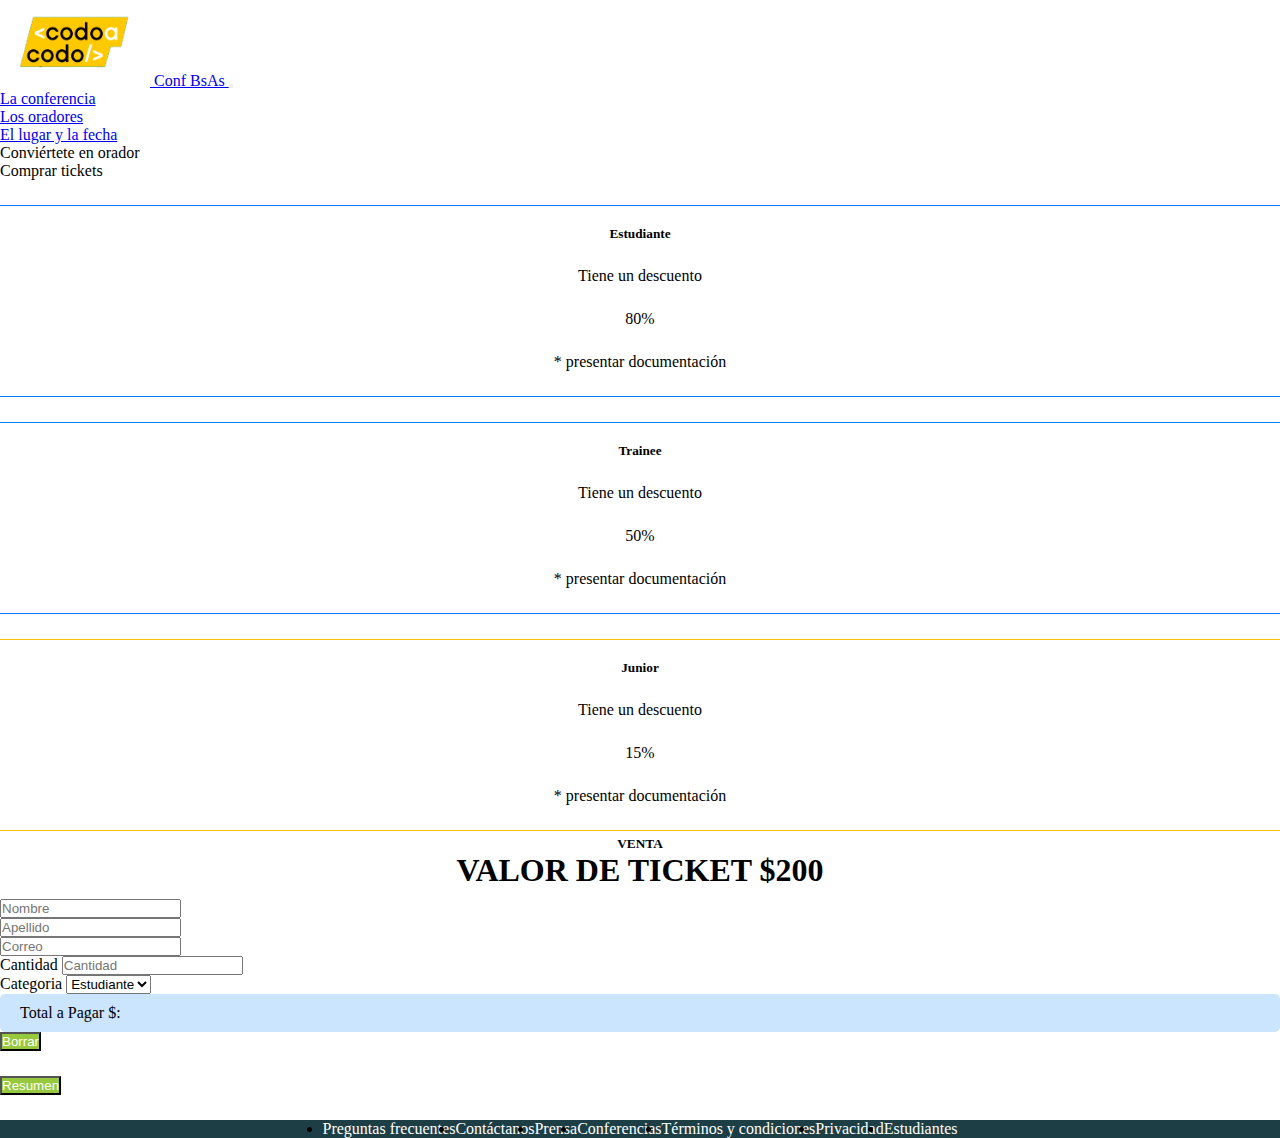
==== compra.html @ 3f6023a1 "probando logica de compra" ====
<!doctype html>
<html lang="en">
<head>
    <meta charset="utf-8">
    <meta name="viewport" content="width=device-width, initial-scale=1, shrink-to-fit=no">
    <link href="https://cdn.jsdelivr.net/npm/bootstrap@5.0.1/dist/css/bootstrap.min.css" rel="stylesheet" integrity="sha384-+0n0xVW2eSR5OomGNYDnhzAbDsOXxcvSN1TPprVMTNDbiYZCxYbOOl7+AMvyTG2x" crossorigin="anonymous">
    <link rel="stylesheet" href="css/styleCompra.css">
    <title>Codo a Codo</title>
</head>
<body>
    <header>
        <nav class="navbar navbar-expand-lg bg-dark navbar-dark">
            <div class="container-fluid">
                <a class="navbar-brand" href="index.html">
                    <img src="assets/images/codoacodo.png"alt="Logo" width="150"  class="d-inline-block align-text-center">
                    Conf BsAs
                </a>              
                <button class="navbar-toggler" type="button" data-bs-toggle="collapse" data-bs-target="#navbar" aria-controls="navbar" aria-expanded="false" aria-label="Toggle navigation">
                <span class="navbar-toggler-icon"></span>
                </button>
                <div class="collapse navbar-collapse justify-content-end" id="navbar" >
                  <ul class="navbar-nav ">
                      <li class="nav-item">
                        <a class="nav-link active" href="index.html" aria-current="page" href="#">La conferencia</a>
                      </li>
                      <li class="nav-item">
                        <a class="nav-link" href="#">Los oradores</a>
                      </li>
                      <li class="nav-item">
                        <a class="nav-link" href="#">El lugar y la fecha</a>
                      </li>
                      <li class="nav-item">
                        <a class="nav-link">Conviértete en orador</a>
                      </li>
                      <li class="nav-item">
                        <a class="nav-link text-success">Comprar tickets</a>
                      </li>
                  </ul>
                </div>
            </div>
        </nav>
    </header>

    <div class="container main">
        <div class="row d-flex justify-content-center">
            <div class="col-sm-3 card-column">
                <div class="card">
                    <h5 class="card-title fw-bold">Estudiante</h5>
                    <p class="card-subtitle">Tiene un descuento</p>
                    <p class="card-subtitle fw-bold">80%</p>
                    <p class="card-subtitle text-secondary">* presentar documentación</p>
                </div>
            </div>
            <div class="col-sm-3 card-column">
                <div class="card">
                    <h5 class="card-title fw-bold">Trainee</h5>
                    <p class="card-subtitle">Tiene un descuento</p>
                    <p class="card-subtitle fw-bold">50%</p>
                    <p class="card-subtitle text-secondary">* presentar documentación</p>
                </div>
            </div>
            <div class="col-sm-3 card-column">
                <div class="card yellow-card">
                    <h5 class="card-title fw-bold">Junior</h5>
                    <p class="card-subtitle">Tiene un descuento</p>
                    <p class="card-subtitle fw-bold">15%</p>
                    <p class="card-subtitle text-secondary">* presentar documentación</p>
                </div>
            </div>
        </div>

        <div class="container-subtitles">
          <h5>VENTA</h5>
          <h1>VALOR DE TICKET $200</h1>
        </div>

        <div class="container">
          <form id="myForm" onsubmit="return validarFormulario()">
            <div class="row justify-content-center">
              <div class="col-sm-4 mb-3">
                <input type="text" class="form-control" placeholder="Nombre" id="inputNombre" required>
              </div>
              <div class="col-sm-4 mb-3">
                <input type="text" class="form-control" placeholder="Apellido" id="inputApellido" required>
              </div>
            </div>
            <div class="row justify-content-center">
              <div class="col-sm-8 mb-3">
                <input type="email" id="inputCorreo" class="form-control" placeholder="Correo">
              </div>
            </div>
            <div class="row justify-content-center">
              <div class="col-sm-4 mb-3">
                <label for="number">Cantidad</label>
                <input type="number" id="inputCantidad" class="form-control" min="1" placeholder="Cantidad">
              </div>
              <div class="col-sm-4 mb-3">
                <label for="inputCategoria">Categoria</label>
                <select id="inputCategoria" class="form-select">
                  <option value="estudiante">Estudiante</option>
                  <option value="trainee">Trainee</option>
                  <option value="junior">Junior</option>
                </select>
              </div>
            </div>
            <div class="row justify-content-center">
              <div class="col-sm-8 mb-3">
                <div class="containerPagarTotal">
                  <p class="text-primary" id="totalApagar">Total a Pagar $:</p>
                </div>
              </div>
            </div>
            <div class="row justify-content-center">
              <div class="col-sm-4">
                <button type="button" class="btn btn-block green-btn w-100">Borrar</button>
              </div>
              <div class="col-sm-4">
                <input type="submit" value="Resumen" class="btn btn-block green-btn w-100"></input>
              </div>
            </div>
          </form>
        </div>
    </div>

    <footer class="footer text-light py-3">
        <div class="container justify-content-center">
          <div class="row">
            <div class="col-12">
              <ul class="list-inline mb-0 d-flex">
                <li class="list-inline-item"><a href="#">Preguntas frecuentes</a></li>
                <li class="list-inline-item"><a href="#">Contáctanos</a></li>
                <li class="list-inline-item"><a href="#">Prensa</a></li>
                <li class="list-inline-item"><a href="#">Conferencias</a></li>
                <li class="list-inline-item"><a href="#">Términos y condiciones</a></li>
                <li class="list-inline-item"><a href="#">Privacidad</a></li>
                <li class="list-inline-item"><a href="#">Estudiantes</a></li>
              </ul>
            </div>
          </div>
        </div>
    </footer>
    <script src="./js/tickets.js"></script>
    <script src="https://cdn.jsdelivr.net/npm/bootstrap@5.0.1/dist/js/bootstrap.bundle.min.js" integrity="sha384-gtEjrD/SeCtmISkJkNUaaKMoLD0//ElJ19smozuHV6z3Iehds+3Ulb9Bn9Plx0x4" crossorigin="anonymous"></script>
</body>
</html>
---- css/styleCompra.css ----
*{
    margin: 0;
    padding: 0;
    box-sizing: border-box;
}

.card-column{
    text-align: center;
    margin: 25px -10px 5px;
}

.card {
    padding-top: 20px;
    border: 1px solid rgb(0,123,255); 
}

.card-subtitle{
    margin-bottom: 25px;
}

.yellow-card{
    border: 1px solid rgb(255,193,7); 
}

.card-title {
    margin-bottom: 25px;
}

.container-subtitles {
    text-align: center;
    margin-bottom: 10px;
}

label {
    margin-bottom: 10px;
}

.containerPagarTotal{
    background-color: rgb(204,229,255);
    border-radius: 5px;
    justify-content: left;
    height: 100%;
    display: flex;
    align-items: center;
    padding: 10px;
}

.containerPagarTotal p {
    margin-bottom: 0;
    padding-left: 10px;
}

.green-btn {
    background-color: rgb(151,201,62);
    color: white;
    margin-bottom: 25px;
}

.footer{
    background-color:rgb(29,62,69);
    
}

.footer li a{
    color:white !important;
    text-decoration: none;
}

.footer ul.list-inline {
    display: flex;
    justify-content: center;
    }

    @media (max-width: 576px) {
    .footer ul.list-inline {
        flex-wrap: wrap;
    }

    .footer ul.list-inline li {
        flex: 0 0 50%;
    }
}
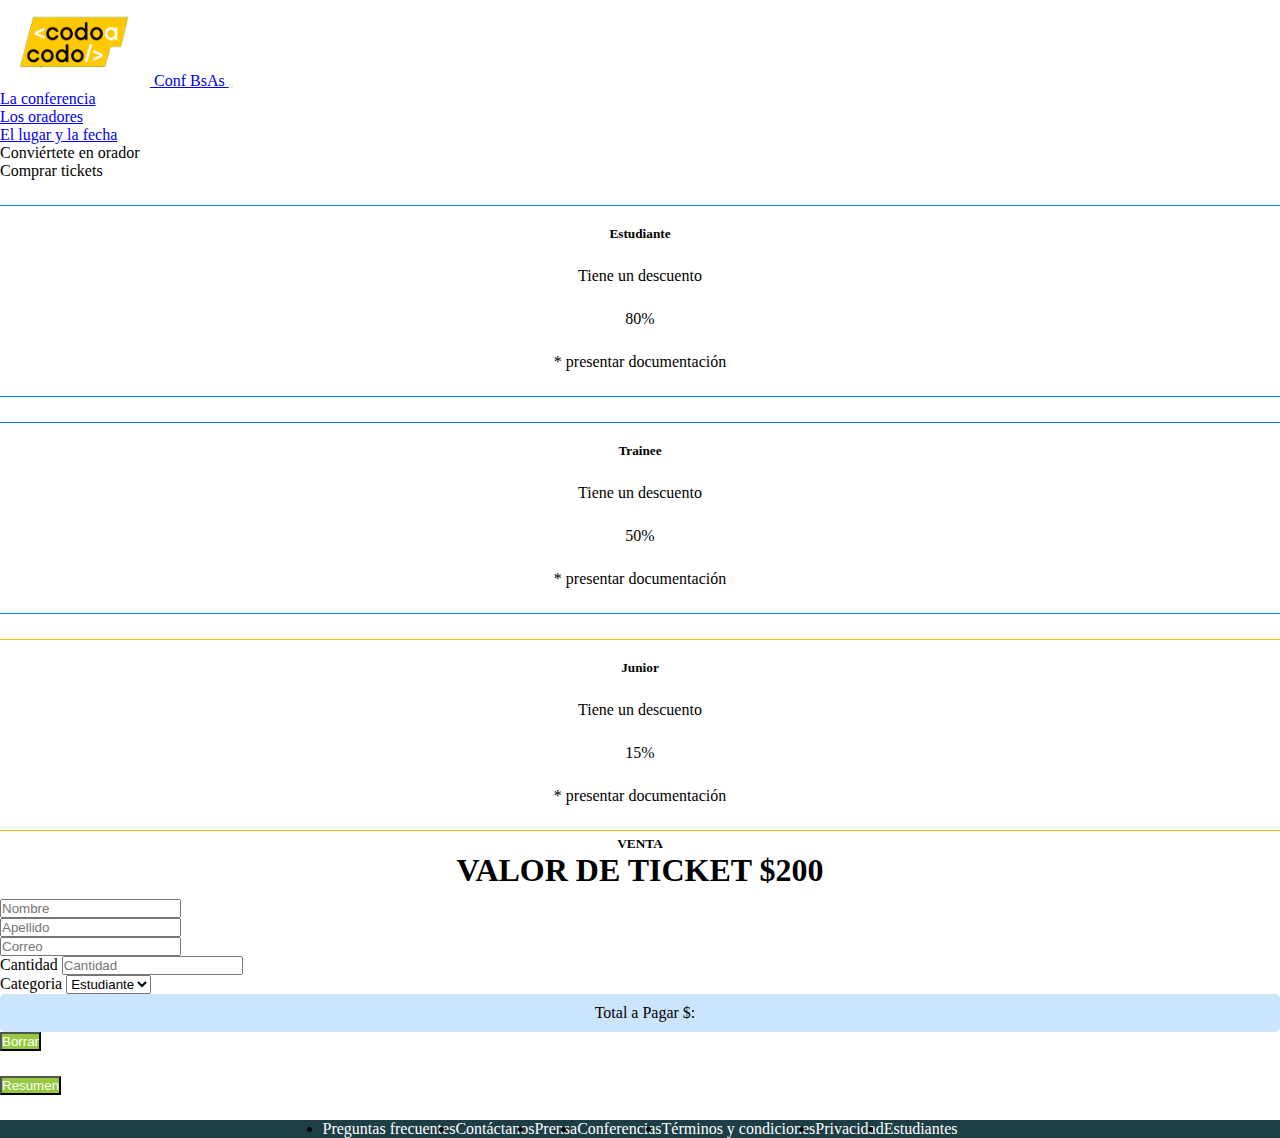
==== commit 715b2d64: "terminando logica, testeando. falta borrar" ====
--- a/compra.html
+++ b/compra.html
@@ -75,7 +75,7 @@
         </div>
 
         <div class="container">
-          <form id="myForm" onsubmit="return validarFormulario()">
+          <form>
             <div class="row justify-content-center">
               <div class="col-sm-4 mb-3">
                 <input type="text" class="form-control" placeholder="Nombre" id="inputNombre" required>
@@ -115,7 +115,7 @@
                 <button type="button" class="btn btn-block green-btn w-100">Borrar</button>
               </div>
               <div class="col-sm-4">
-                <input type="submit" value="Resumen" class="btn btn-block green-btn w-100"></input>
+                <button type="button" id="compra-btn" class="btn btn-block green-btn w-100">Resumen</input>
               </div>
             </div>
           </form>
--- a/css/styleCompra.css
+++ b/css/styleCompra.css
@@ -38,7 +38,7 @@
 .containerPagarTotal{
     background-color: rgb(204,229,255);
     border-radius: 5px;
-    justify-content: left;
+    justify-content: center;
     height: 100%;
     display: flex;
     align-items: center;
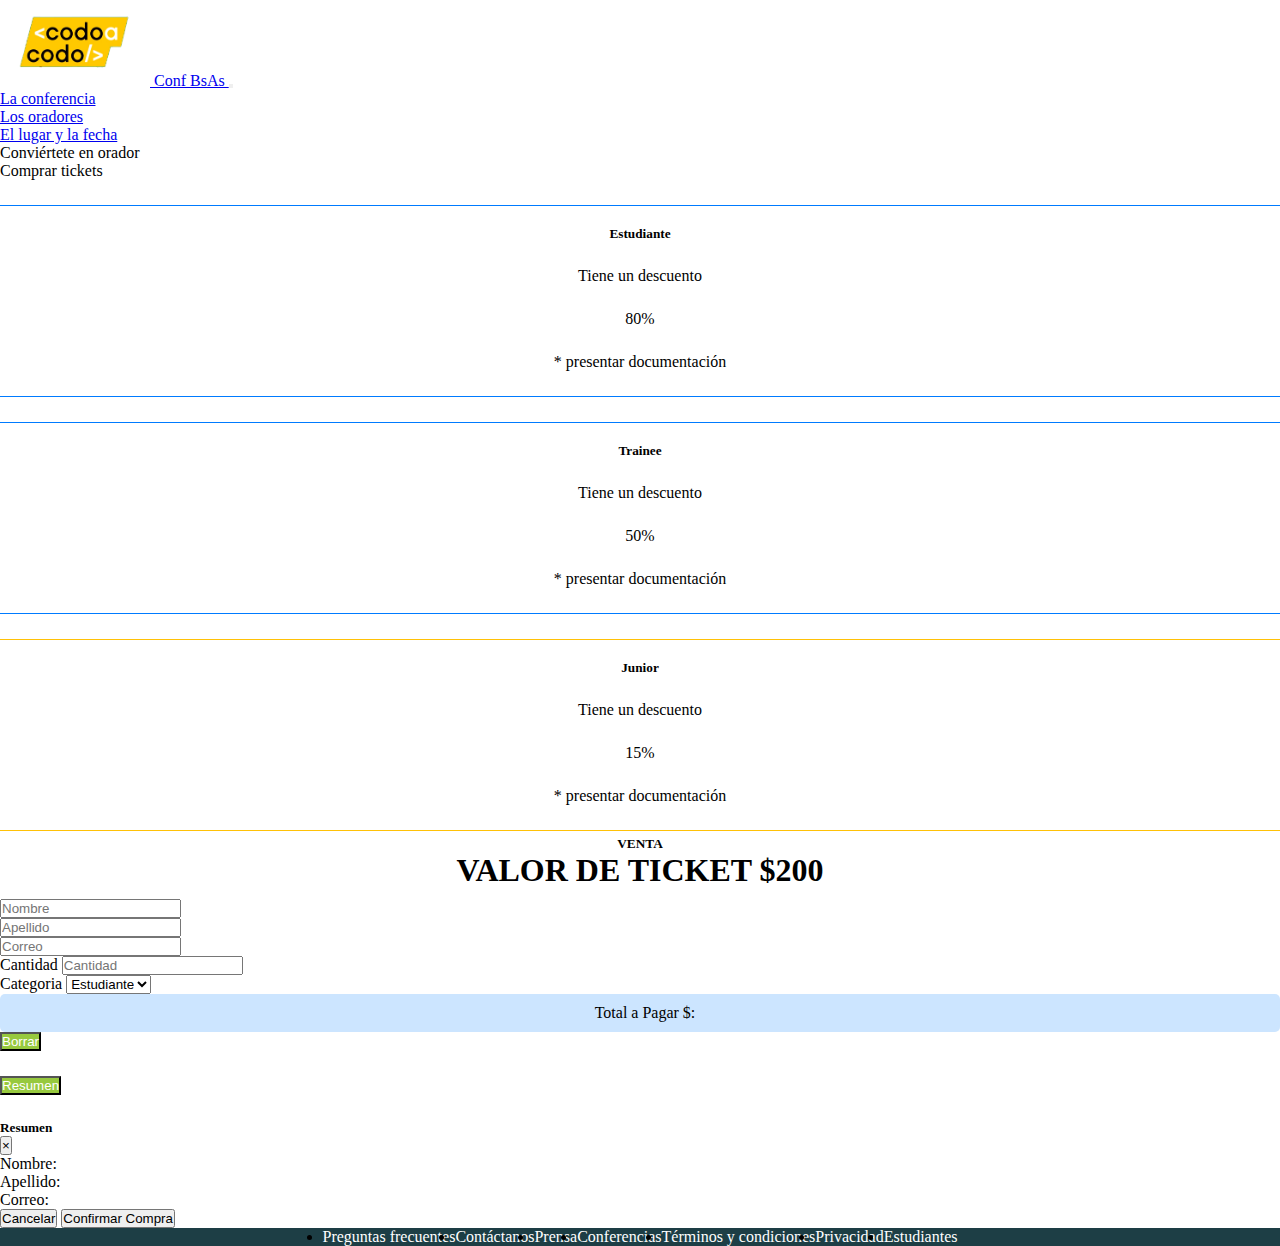
==== commit 4ae4c3e4: "agregando pop up resumen de compra" ====
--- a/compra.html
+++ b/compra.html
@@ -75,7 +75,7 @@
         </div>
 
         <div class="container">
-          <form>
+          <form id="form">
             <div class="row justify-content-center">
               <div class="col-sm-4 mb-3">
                 <input type="text" class="form-control" placeholder="Nombre" id="inputNombre" required>
@@ -112,7 +112,7 @@
             </div>
             <div class="row justify-content-center">
               <div class="col-sm-4">
-                <button type="button" class="btn btn-block green-btn w-100">Borrar</button>
+                <button type="button" id="reset-btn"class="btn btn-block green-btn w-100">Borrar</button>
               </div>
               <div class="col-sm-4">
                 <button type="button" id="compra-btn" class="btn btn-block green-btn w-100">Resumen</input>
@@ -120,6 +120,30 @@
             </div>
           </form>
         </div>
+    </div>
+
+    <!--modal oculto-->
+    <div class="modal fade" id="resumenModal" tabindex="-1" data-bs-keyboard="false" data-backdrop="static" aria-labelledby="summaryModalLabel" aria-hidden="true">
+      <div class="modal-dialog" role="document">
+        <div class="modal-content">
+          <!--contenido-->
+          <div class="modal-header">
+            <h5 class="modal-title" id="labelResumen">Resumen</h5>
+            <button type="button" class="close" data-dismiss="modal" aria-label="Close">
+              <span aria-hidden="true">&times;</span>
+            </button>
+          </div>
+          <div class="modal-body">
+            <p>Nombre: <span id="resumenNombre"></span></p>
+            <p>Apellido: <span id="resumenApellido"></span></p>
+            <p>Correo: <span id="resumenCorreo"></span></p>
+          </div>
+          <div class="modal-footer">
+            <button type="button" class="btn btn-secondary" data-dismiss="modal">Cancelar</button>
+            <button type="button" class="btn btn-primary" id="confirmButton">Confirmar Compra</button> 
+          </div>
+        </div>
+      </div>
     </div>
 
     <footer class="footer text-light py-3">
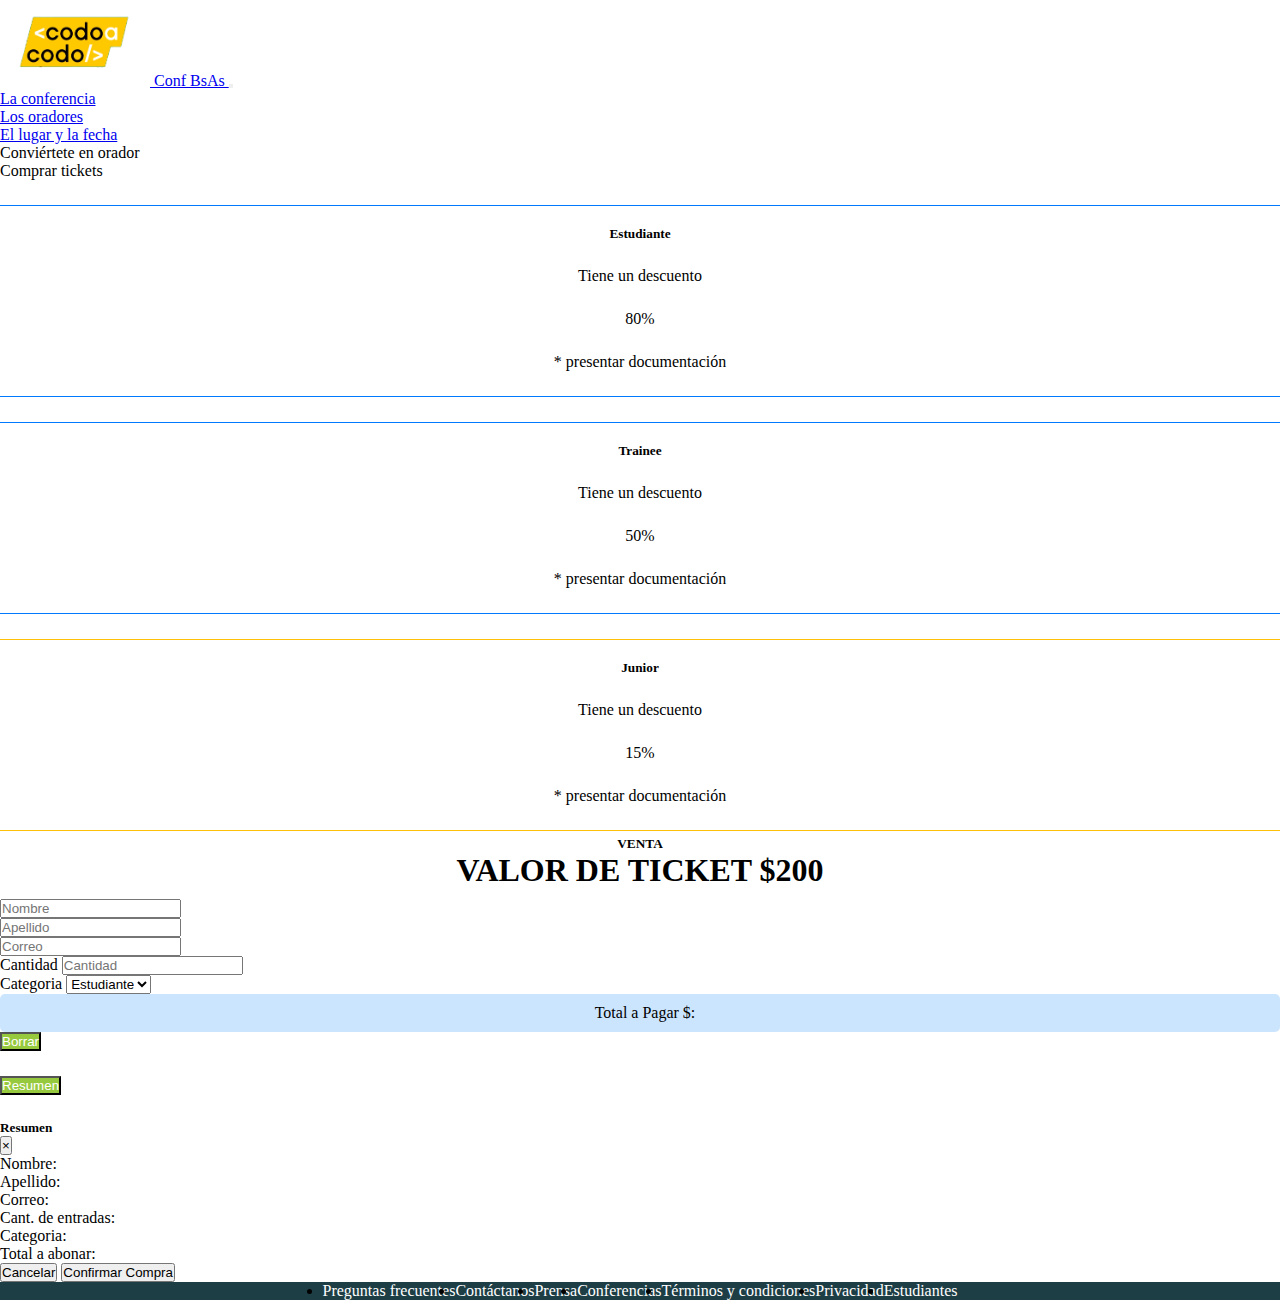
==== commit 8a84aeef: "funciona cancelar modal" ====
--- a/compra.html
+++ b/compra.html
@@ -137,10 +137,13 @@
             <p>Nombre: <span id="resumenNombre"></span></p>
             <p>Apellido: <span id="resumenApellido"></span></p>
             <p>Correo: <span id="resumenCorreo"></span></p>
+            <p>Cant. de entradas: <span id="resumenCantEntradas"></span></p>
+            <p>Categoria: <span id="resumenCategoria"></span></p>
+            <p>Total a abonar: <span id="resumenTotal"></span></p>
           </div>
           <div class="modal-footer">
-            <button type="button" class="btn btn-secondary" data-dismiss="modal">Cancelar</button>
-            <button type="button" class="btn btn-primary" id="confirmButton">Confirmar Compra</button> 
+            <button type="button" class="btn btn-secondary" data-dismiss="modal"id="cancelarButton">Cancelar</button>
+            <button type="button" class="btn btn-primary" id="confirmarButton">Confirmar Compra</button> 
           </div>
         </div>
       </div>
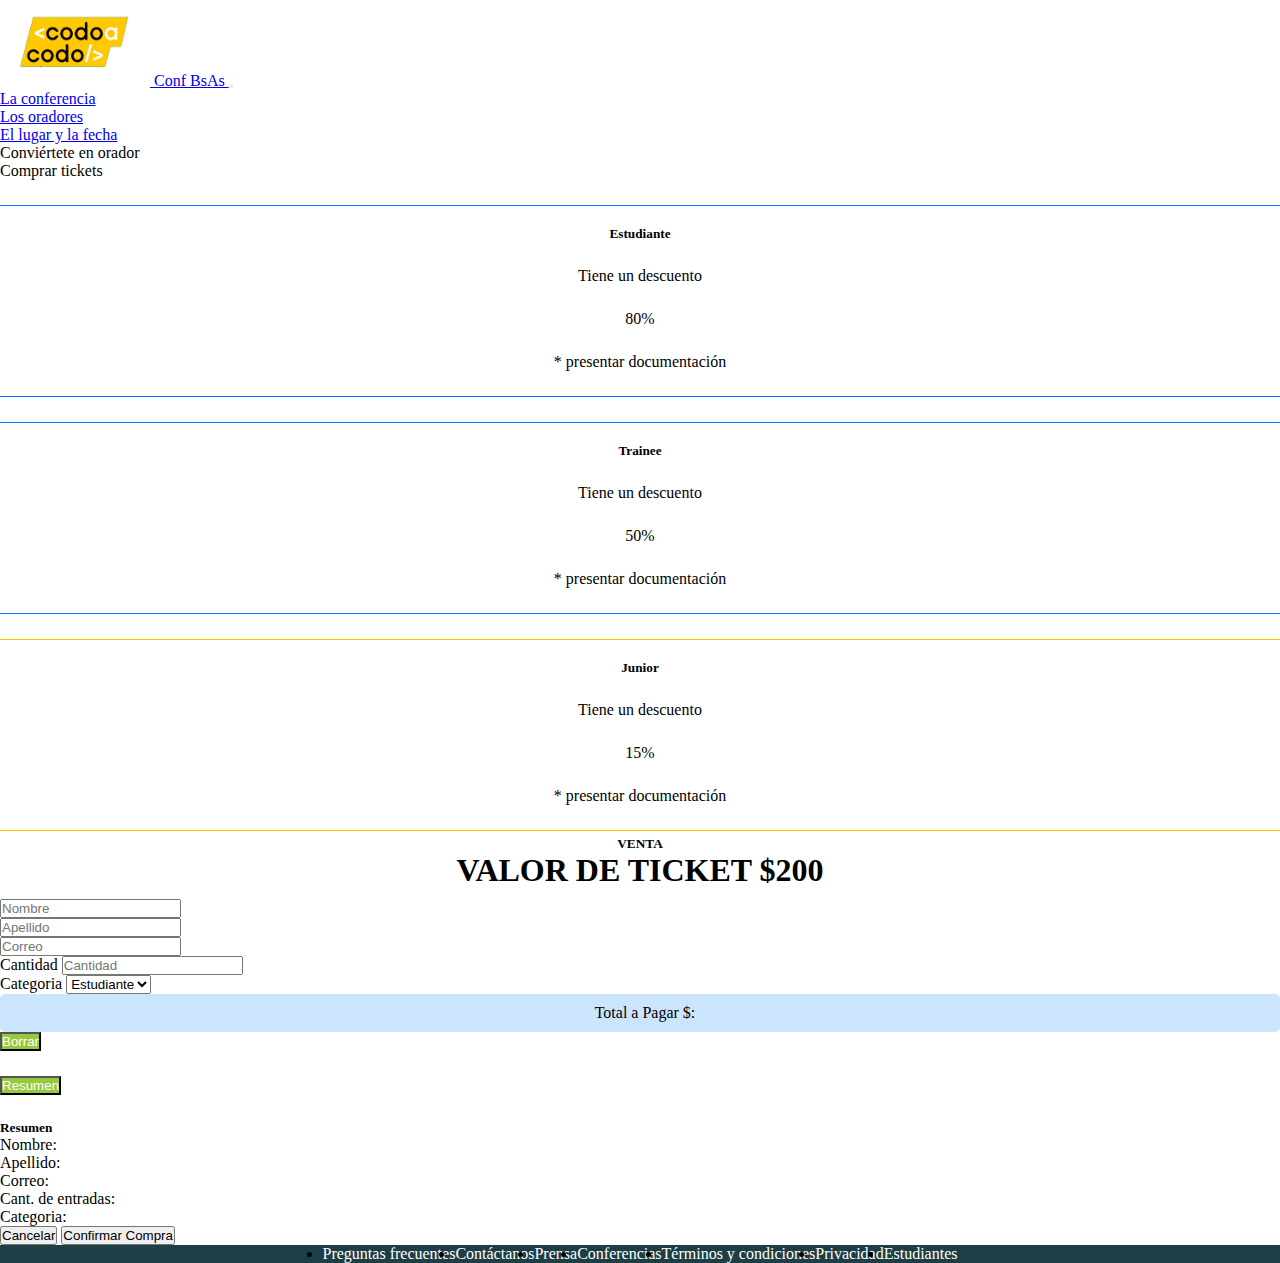
==== commit c94312cc: "funciona el pop up del resumen, falta la persistencia" ====
--- a/compra.html
+++ b/compra.html
@@ -129,17 +129,14 @@
           <!--contenido-->
           <div class="modal-header">
             <h5 class="modal-title" id="labelResumen">Resumen</h5>
-            <button type="button" class="close" data-dismiss="modal" aria-label="Close">
-              <span aria-hidden="true">&times;</span>
-            </button>
           </div>
           <div class="modal-body">
-            <p>Nombre: <span id="resumenNombre"></span></p>
-            <p>Apellido: <span id="resumenApellido"></span></p>
-            <p>Correo: <span id="resumenCorreo"></span></p>
-            <p>Cant. de entradas: <span id="resumenCantEntradas"></span></p>
-            <p>Categoria: <span id="resumenCategoria"></span></p>
-            <p>Total a abonar: <span id="resumenTotal"></span></p>
+            <p>Nombre: <span id="nombreCompra"></span></p>
+            <p>Apellido: <span id="apellidoCompra"></span></p>
+            <p>Correo: <span id="correoCompra"></span></p>
+            <p>Cant. de entradas: <span id="inputCantidadCompra"></span></p>
+            <p>Categoria: <span id="inputCategoriaCompra"></span></p>
+            <p><span id="totalApagarCompras"></span></p>
           </div>
           <div class="modal-footer">
             <button type="button" class="btn btn-secondary" data-dismiss="modal"id="cancelarButton">Cancelar</button>
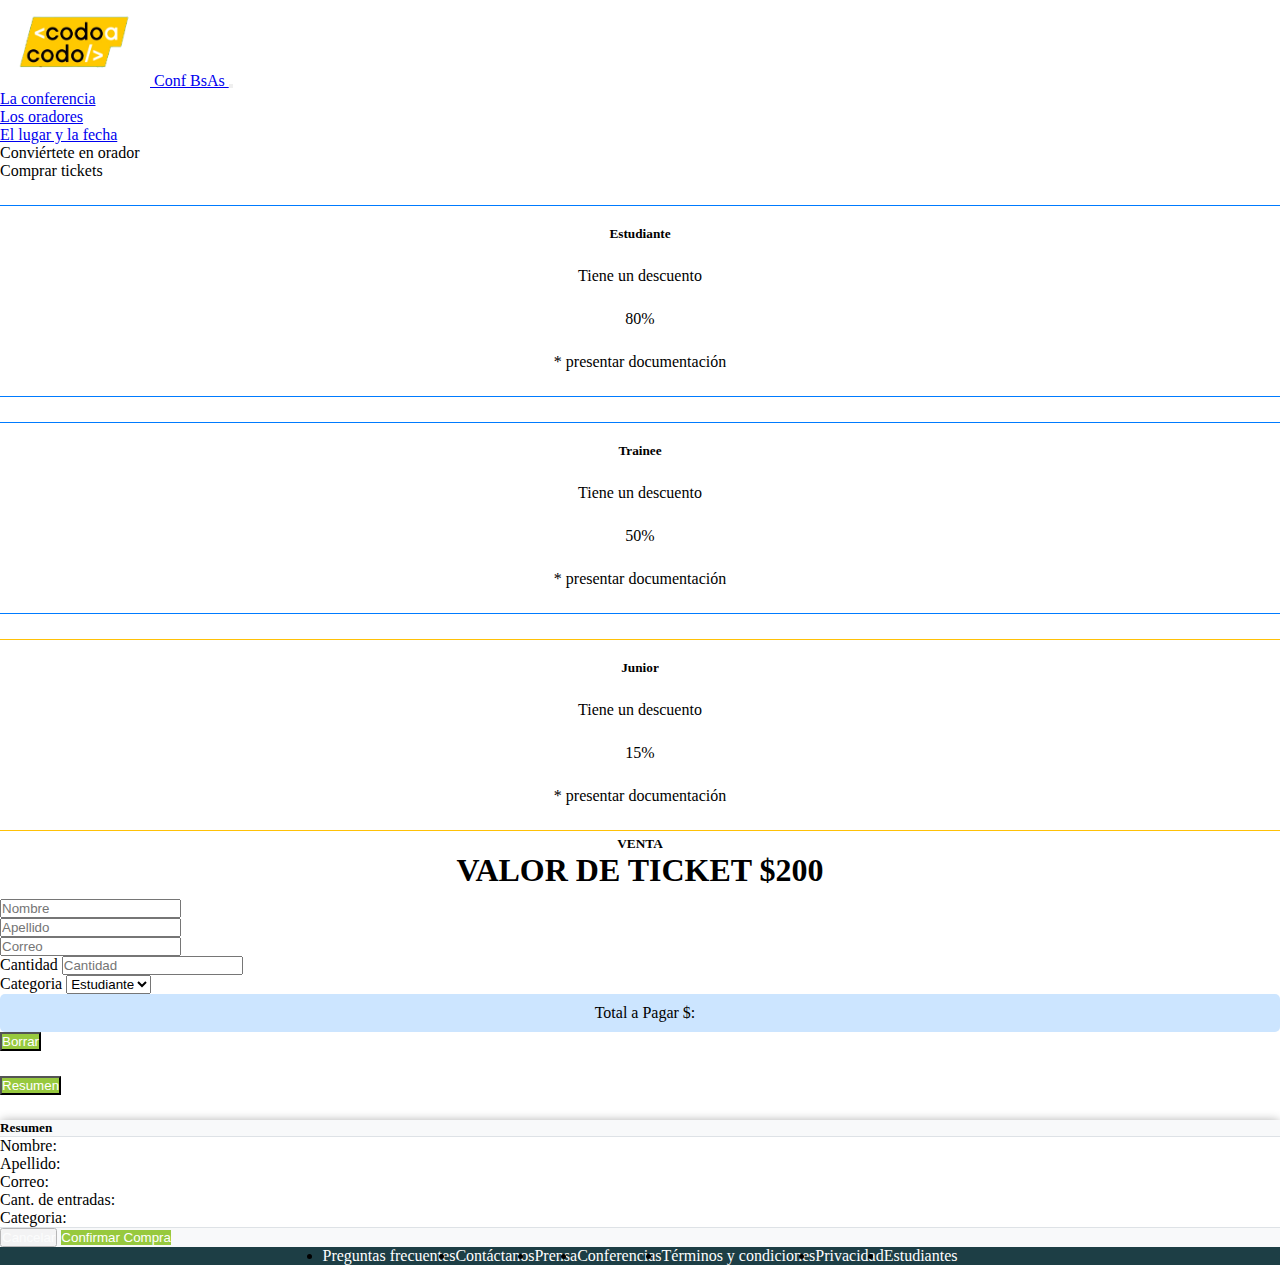
==== commit 6304ecae: "responsive pop up" ====
--- a/compra.html
+++ b/compra.html
@@ -124,7 +124,7 @@
 
     <!--modal oculto-->
     <div class="modal fade" id="resumenModal" tabindex="-1" data-bs-keyboard="false" data-backdrop="static" aria-labelledby="summaryModalLabel" aria-hidden="true">
-      <div class="modal-dialog" role="document">
+      <div class="modal-dialog modal-dialog-centered modal-sm" role="document">
         <div class="modal-content">
           <!--contenido-->
           <div class="modal-header">
--- a/css/styleCompra.css
+++ b/css/styleCompra.css
@@ -79,4 +79,57 @@
     .footer ul.list-inline li {
         flex: 0 0 50%;
     }
-}+}
+
+/* Custom CSS for the modal window */
+
+/* Modal */
+.modal {
+    background-color: rgba(0, 0, 0, 0.6);
+  }
+  
+  /* Modal content */
+  .modal-content {
+    background-color: #fff;
+    border-radius: 5px;
+    box-shadow: 0 0 10px rgba(0, 0, 0, 0.3);
+  }
+  
+  /* Modal header */
+  .modal-header {
+    background-color: #f8f9fa;
+    border-bottom: 1px solid #dee2e6;
+  }
+  
+  /* Modal title */
+  .modal-title {
+    color: #000;
+    font-weight: bold;
+  }
+  
+  /* Modal footer */
+  .modal-footer {
+    background-color: #f8f9fa;
+    border-top: 1px solid #dee2e6;
+  }
+  
+  /* Close button */
+  #cancelarButton {
+    color: white;
+    opacity: 0.5;
+    transition: opacity 0.3s ease;
+  }
+  
+  #cancelarButton:hover {
+    opacity: 1;
+  }
+  
+  #confirmarButton {
+    background-color: rgb(151,201,62);
+    color: #fff;
+    border: none;
+  }
+  
+  #confirmarButton:hover {
+    background-color: rgb(158, 238, 19);
+  }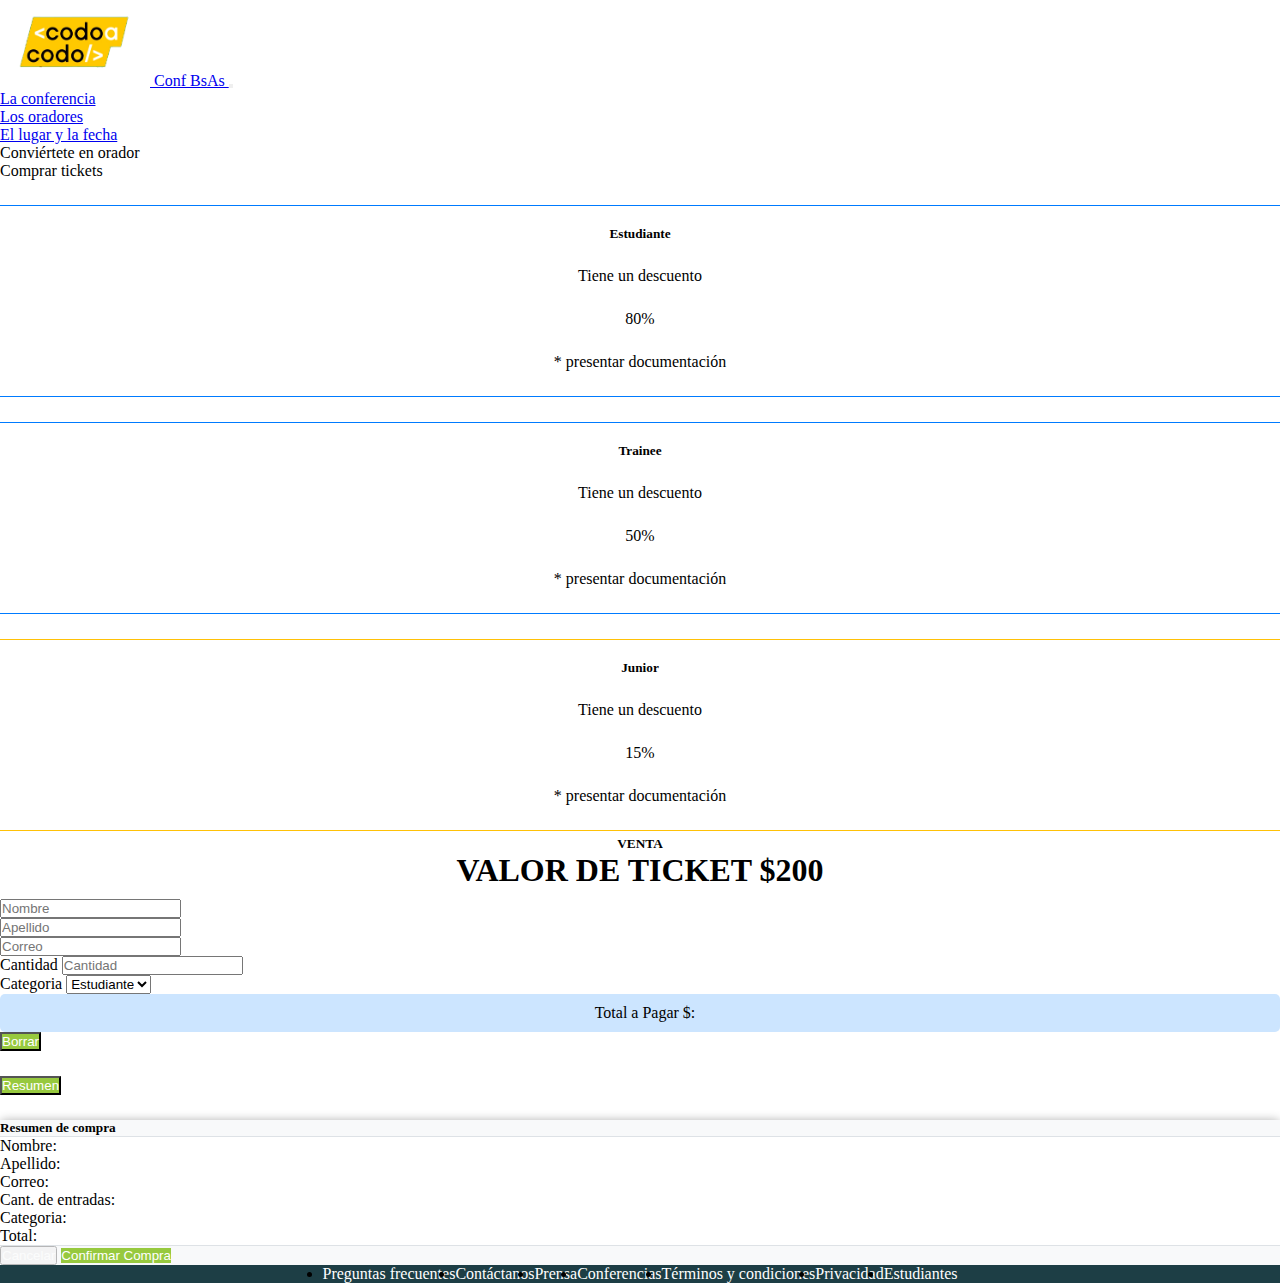
==== commit 45a7770b: "css pop up" ====
--- a/compra.html
+++ b/compra.html
@@ -128,15 +128,33 @@
         <div class="modal-content">
           <!--contenido-->
           <div class="modal-header">
-            <h5 class="modal-title" id="labelResumen">Resumen</h5>
+            <h5 class="modal-title" id="labelResumen">Resumen de compra</h5>
           </div>
           <div class="modal-body">
-            <p>Nombre: <span id="nombreCompra"></span></p>
-            <p>Apellido: <span id="apellidoCompra"></span></p>
-            <p>Correo: <span id="correoCompra"></span></p>
-            <p>Cant. de entradas: <span id="inputCantidadCompra"></span></p>
-            <p>Categoria: <span id="inputCategoriaCompra"></span></p>
-            <p><span id="totalApagarCompras"></span></p>
+            <div class="personal-info">
+              <p>Nombre:</p> 
+              <span id="nombreCompra"></span>
+            </div>
+            <div class="personal-info">
+              <p>Apellido:</p> 
+              <span id="apellidoCompra"></span>
+            </div>
+            <div class="personal-info">
+              <p>Correo:</p> 
+              <span id="correoCompra"></span>
+            </div>
+            <div class="personal-info">
+              <p>Cant. de entradas:</p> 
+              <span id="inputCantidadCompra"></span>
+            </div>
+            <div class="personal-info">
+              <p>Categoria:</p> 
+              <span id="inputCategoriaCompra"></span>
+            </div>
+            <div class="personal-info">
+              <p>Total:</p>
+              <span id="totalApagarCompras"></span>
+            </div>
           </div>
           <div class="modal-footer">
             <button type="button" class="btn btn-secondary" data-dismiss="modal"id="cancelarButton">Cancelar</button>
--- a/css/styleCompra.css
+++ b/css/styleCompra.css
@@ -106,6 +106,20 @@
     color: #000;
     font-weight: bold;
   }
+
+  .personal-info {
+        display: flex;
+        justify-content: space-between;
+        align-items: flex-start; 
+  }
+  
+  .personal-info p {
+        margin: 15;
+  }
+  
+  .personal-info span {
+        text-align: right;
+  }
   
   /* Modal footer */
   .modal-footer {
